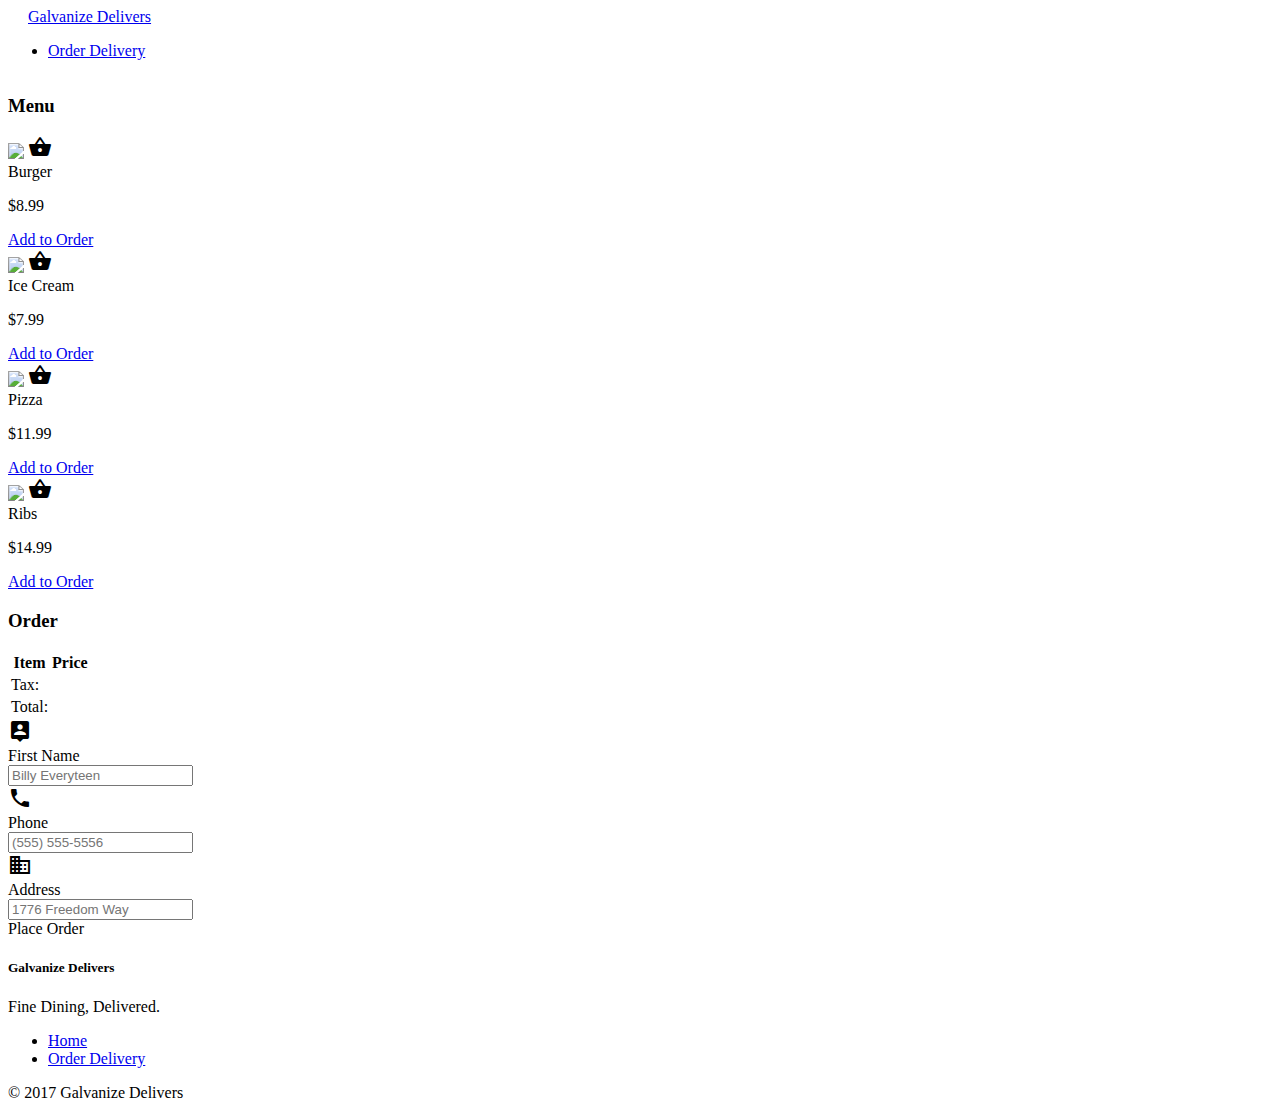
==== order.html @ cfaf94e9 "Updates all" ====
<!DOCTYPE html>
<html>

<head>
    <meta charset="utf-8">
    <!-- Compiled and minified CSS -->
    <link rel="stylesheet" href="https://cdnjs.cloudflare.com/ajax/libs/materialize/0.98.0/css/materialize.min.css">
    <link rel="stylesheet" href="css/style.css">
    <link href="https://fonts.googleapis.com/icon?family=Material+Icons" rel="stylesheet">
    <!-- Compiled and minified JavaScript -->
    <script src="https://cdnjs.cloudflare.com/ajax/libs/materialize/0.98.0/js/materialize.min.js"></script>
    <title>Galvanize Delivers</title>
</head>

<body>
    <header>
        <nav>
            <div class="nav-wrapper orange darken-4">
                <a href="index.html" class="brand-logo">Galvanize Delivers</a>
                <ul id="nav-mobile" class="right hide-on-med-and-down">
                    <li><a href="order.html">Order Delivery</a></li>
                </ul>
            </div>
        </nav>

    </header>
    <main class="container row">
        <div class="center-align left col s7">
            <h3>Menu</h3>
            <div class="row">
                <div class="col s6">
                    <div class="card">
                        <div class="card-image">
                            <img src="img/burger.jpg">
                            <a id="burga" class="btn-floating halfway-fab waves-effect waves-light red"><i class="material-icons teal accent-4">shopping_basket</i></a>
                        </div>
                        <div class="card-content">
                            <span class="card-title">Burger</span>
                            <p>$8.99</p>
                        </div>
                        <div class="card-action">
                            <a id="burger" href="#" class="teal-text text-accent-4">Add to Order</a>
                        </div>
                    </div>
                </div>
                <div class="col s6">
                    <div class="card">
                        <div class="card-image">
                            <img src="img/ice_cream.jpg">
                            <a id="icecre" class="btn-floating halfway-fab waves-effect waves-light red"><i class="material-icons teal accent-4">shopping_basket</i></a>
                        </div>
                        <div class="card-content">
                            <span class="card-title">Ice Cream</span>
                            <p>$7.99</p>
                        </div>
                        <div class="card-action">
                            <a id="cream"  href="#" class="teal-text text-accent-4">Add to Order</a>
                        </div>
                    </div>
                </div>
            </div>
            <div class="row">
                <div class="col s6">
                    <div class="card">
                        <div class="card-image">
                            <img src="img/pizza.jpg">
                            <a id="piza" class="btn-floating halfway-fab waves-effect waves-light red"><i class="material-icons teal accent-4">shopping_basket</i></a>
                        </div>
                        <div class="card-content">
                            <span class="card-title">Pizza</span>
                            <p>$11.99</p>
                        </div>
                        <div class="card-action">
                            <a id="pizza"  href="#" class="teal-text text-accent-4">Add to Order</a>
                        </div>
                    </div>
                </div>
                <div class="col s6">
                    <div class="card">
                        <div class="card-image">
                            <img src="img/ribs.jpg">
                            <a id="ribz" class="btn-floating halfway-fab waves-effect waves-light red"><i class="material-icons teal accent-4">shopping_basket</i></a>
                        </div>
                        <div class="card-content">
                            <span class="card-title">Ribs</span>
                            <p>$14.99</p>
                        </div>
                        <div class="card-action">
                            <a id="ribs"  href="#" class="teal-text text-accent-4">Add to Order</a>
                        </div>
                    </div>
                </div>
            </div>
        </div>
        <div class="center-align right col s5 order">
            <h3>Order</h3>
            <div class="row">
                <table class="striped">
                    <thead>
                        <tr>
                            <th data-field="name" class="right-align">Item</th>
                            <th data-field="price" class="right-align">Price</th>
                        </tr>
                    </thead>
                    <tbody id="tbod">

                    </tbody>
                    <tfoot>
                        <tr>
                            <td>Tax:</td>
                            <td></td>
                        </tr>
                        <tr>
                            <td>Total:</td>
                            <td></td>
                        </tr>
                    </tfoot>
                </table>
                <div class="row valign-wrapper">
                    <div class="valign left col s2"><i class="small material-icons teal-text text-accent-4">person_pin</i></div>
                    <label for="first_name">First Name</label>
                    <div class="right input-field col s10">

                        <input placeholder="Billy Everyteen" id="first_name" type="text" class="validate">

                    </div>
                </div>
                <div class="row valign-wrapper">
                    <div class="valign left col s2"><i class="small material-icons teal-text text-accent-4">phone</i></div>
                    <label for="first_name">Phone</label>
                    <div class="right input-field col s10">
                        <input placeholder="(555) 555-5556" id="phone_number" type="text" class="validate">

                    </div>
                </div>
                <div class="row valign-wrapper">
                    <div class="valign left col s2"><i class="small material-icons teal-text text-accent-4">business</i></div>
                    <label for="first_name">Address</label>
                    <div class="right input-field col s10">
                        <input placeholder="1776 Freedom Way" id="address" type="text" class="validate">

                    </div>
                </div>
                <a id="order" class="waves-effect waves-light btn">Place Order</a>
            </div>
        </div>
    </main>
    <footer class="page-footer orange darken-4">
        <div class="container">
            <div class="row">
                <div class="col l6 s12">
                    <h5 class="white-text">Galvanize Delivers</h5>
                    <p class="grey-text text-lighten-4">Fine Dining, Delivered.</p>
                </div>
                <div class="col l4 offset-l2 s12">
                    <ul>
                        <li><a class="grey-text text-lighten-3" href="#!">Home</a></li>
                        <li><a class="grey-text text-lighten-3" href="#!">Order Delivery</a></li>

                    </ul>
                </div>
            </div>
        </div>
        <div class="footer-copyright">
            <div class="container">
                © 2017 Galvanize Delivers
            </div>
        </div>
    </footer>
</body>

</html>
---- css/style.css ----
body {
  display: flex;
  min-height: 100vh;
  flex-direction: column;
}

main {
  flex: 1 0 auto;
}

.brand-logo {
  margin-left: 20px;
}

.hero {
  background-image: url('../img/hero.jpg');
  height: 60vh;
}

.teasers {
  width: 80vw;
}

.tease {
  padding-left: 3vw;
  padding-right: 3vw;
  text-align: left;
}

.teastitle {
  border-bottom: 1px solid rgb(235, 235, 235);
}
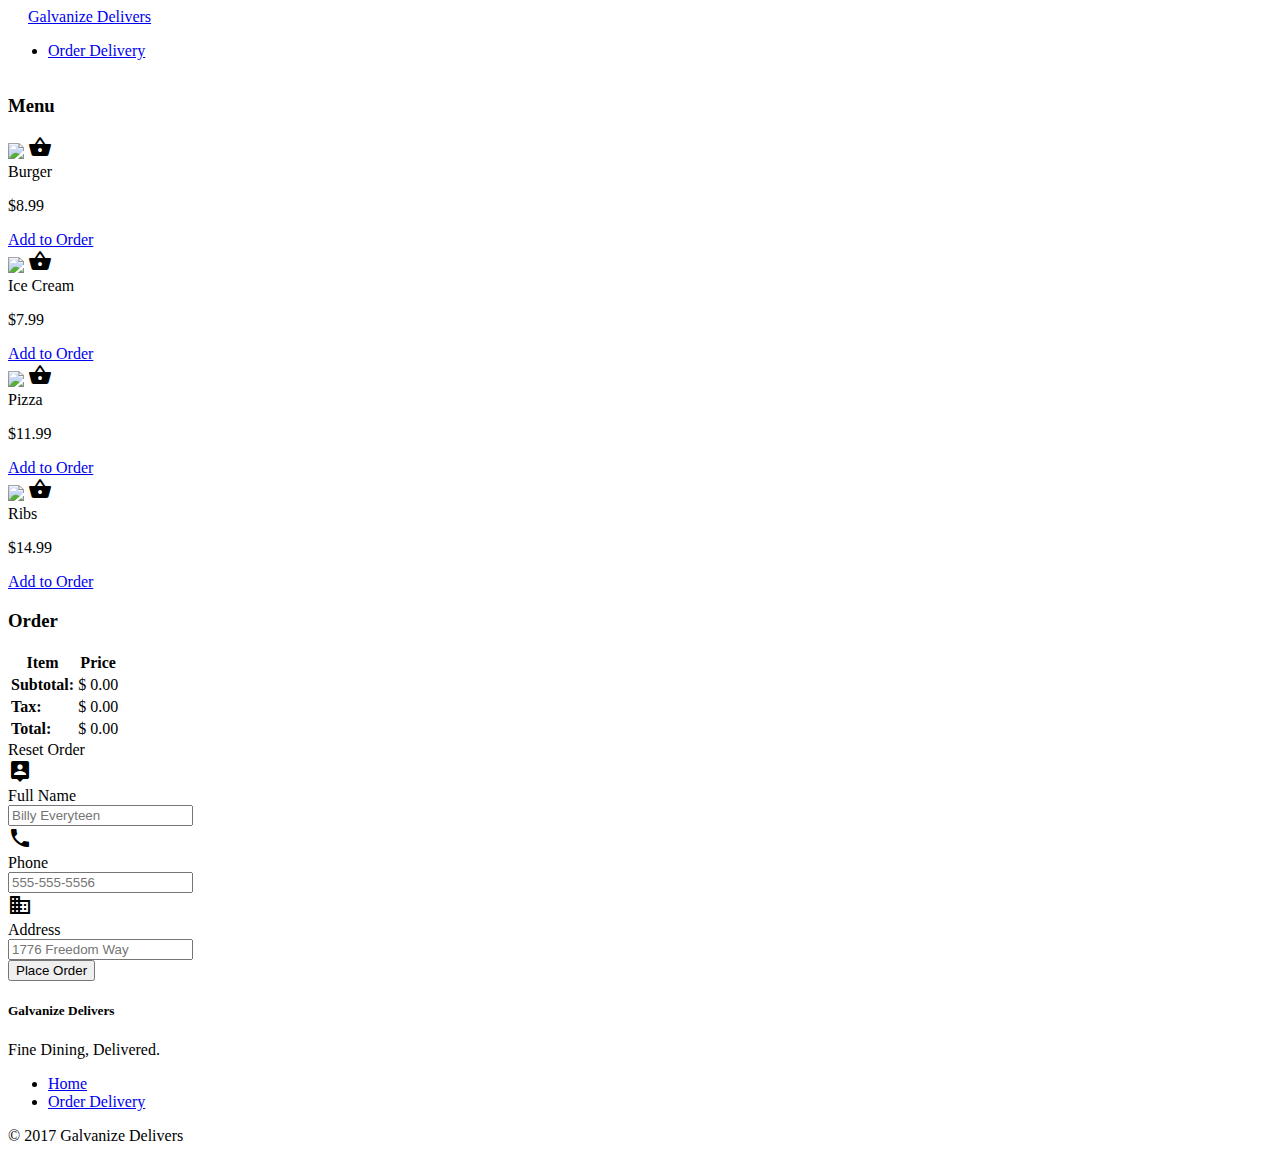
==== commit 4624ab50: "Adds all required components" ====
--- a/order.html
+++ b/order.html
@@ -2,171 +2,181 @@
 <html>
 
 <head>
-    <meta charset="utf-8">
-    <!-- Compiled and minified CSS -->
-    <link rel="stylesheet" href="https://cdnjs.cloudflare.com/ajax/libs/materialize/0.98.0/css/materialize.min.css">
-    <link rel="stylesheet" href="css/style.css">
-    <link href="https://fonts.googleapis.com/icon?family=Material+Icons" rel="stylesheet">
-    <!-- Compiled and minified JavaScript -->
-    <script src="https://cdnjs.cloudflare.com/ajax/libs/materialize/0.98.0/js/materialize.min.js"></script>
-    <title>Galvanize Delivers</title>
+  <meta charset="utf-8">
+  <meta name="viewport" content="width=device-width, initial-scale=1">
+  <!-- Compiled and minified CSS -->
+  <link rel="stylesheet" href="https://cdnjs.cloudflare.com/ajax/libs/materialize/0.98.0/css/materialize.min.css">
+  <link rel="stylesheet" href="css/style.css">
+  <link href="https://fonts.googleapis.com/icon?family=Material+Icons" rel="stylesheet">
+  <!-- Compiled and minified JavaScript -->
+  <script src="https://code.jquery.com/jquery-2.1.1.min.js"></script>
+  <script src="https://cdnjs.cloudflare.com/ajax/libs/materialize/0.98.0/js/materialize.min.js"></script>
+  <script type="text/javascript" src="js/functions.js">
+
+  </script>
+  <title>Galvanize Delivers</title>
 </head>
 
 <body>
-    <header>
-        <nav>
-            <div class="nav-wrapper orange darken-4">
-                <a href="index.html" class="brand-logo">Galvanize Delivers</a>
-                <ul id="nav-mobile" class="right hide-on-med-and-down">
-                    <li><a href="order.html">Order Delivery</a></li>
-                </ul>
+  <header>
+    <nav>
+      <div class="nav-wrapper orange darken-4">
+        <a href="index.html" class="brand-logo">Galvanize Delivers</a>
+        <ul id="nav-mobile" class="right hide-on-med-and-down">
+          <li><a href="order.html">Order Delivery</a></li>
+        </ul>
+      </div>
+    </nav>
+
+  </header>
+  <main class="container row">
+    <div class="center-align left col s12 m7">
+      <h3>Menu</h3>
+      <div class="row">
+        <div class="col l6 m6 s12">
+          <div class="card">
+            <div class="card-image">
+              <img src="img/burger.jpg">
+              <a id="burga" class="btn-floating halfway-fab waves-effect waves-light red"><i class="material-icons teal accent-4">shopping_basket</i></a>
             </div>
-        </nav>
+            <div class="card-content">
+              <span class="card-title">Burger</span>
+              <p>$8.99</p>
+            </div>
+            <div class="card-action">
+              <a id="burger" href="#" class="teal-text text-accent-4">Add to Order</a>
+            </div>
+          </div>
+        </div>
+        <div class="col l6 m6 s12">
+          <div class="card">
+            <div class="card-image">
+              <img src="img/ice_cream.jpg">
+              <a id="icecre" class="btn-floating halfway-fab waves-effect waves-light red"><i class="material-icons teal accent-4">shopping_basket</i></a>
+            </div>
+            <div class="card-content">
+              <span class="card-title">Ice Cream</span>
+              <p>$7.99</p>
+            </div>
+            <div class="card-action">
+              <a id="cream" href="#" class="teal-text text-accent-4">Add to Order</a>
+            </div>
+          </div>
+        </div>
+      </div>
+      <div class="row">
+        <div class="col l6 m6 s12">
+          <div class="card">
+            <div class="card-image">
+              <img src="img/pizza.jpg">
+              <a id="piza" class="btn-floating halfway-fab waves-effect waves-light red"><i class="material-icons teal accent-4">shopping_basket</i></a>
+            </div>
+            <div class="card-content">
+              <span class="card-title">Pizza</span>
+              <p>$11.99</p>
+            </div>
+            <div class="card-action">
+              <a id="pizza" href="#" class="teal-text text-accent-4">Add to Order</a>
+            </div>
+          </div>
+        </div>
+        <div class="col l6 m6 s12">
+          <div class="card">
+            <div class="card-image">
+              <img src="img/ribs.jpg">
+              <a id="ribz" class="btn-floating halfway-fab waves-effect waves-light red"><i class="material-icons teal accent-4">shopping_basket</i></a>
+            </div>
+            <div class="card-content">
+              <span class="card-title">Ribs</span>
+              <p>$14.99</p>
+            </div>
+            <div class="card-action">
+              <a id="ribs" href="#" class="teal-text text-accent-4">Add to Order</a>
+            </div>
+          </div>
+        </div>
+      </div>
+    </div>
+    <div class="center-align right col l5 m5 s12 order">
+      <h3>Order</h3>
+      <div class="row">
+        <table class="striped">
+          <thead>
+            <tr>
+              <th data-field="name" class="">Item</th>
+              <th data-field="price" class="right-align">Price</th>
+            </tr>
+          </thead>
+          <tbody id="tbod">
 
-    </header>
-    <main class="container row">
-        <div class="center-align left col s7">
-            <h3>Menu</h3>
-            <div class="row">
-                <div class="col s6">
-                    <div class="card">
-                        <div class="card-image">
-                            <img src="img/burger.jpg">
-                            <a id="burga" class="btn-floating halfway-fab waves-effect waves-light red"><i class="material-icons teal accent-4">shopping_basket</i></a>
-                        </div>
-                        <div class="card-content">
-                            <span class="card-title">Burger</span>
-                            <p>$8.99</p>
-                        </div>
-                        <div class="card-action">
-                            <a id="burger" href="#" class="teal-text text-accent-4">Add to Order</a>
-                        </div>
-                    </div>
-                </div>
-                <div class="col s6">
-                    <div class="card">
-                        <div class="card-image">
-                            <img src="img/ice_cream.jpg">
-                            <a id="icecre" class="btn-floating halfway-fab waves-effect waves-light red"><i class="material-icons teal accent-4">shopping_basket</i></a>
-                        </div>
-                        <div class="card-content">
-                            <span class="card-title">Ice Cream</span>
-                            <p>$7.99</p>
-                        </div>
-                        <div class="card-action">
-                            <a id="cream"  href="#" class="teal-text text-accent-4">Add to Order</a>
-                        </div>
-                    </div>
-                </div>
+          </tbody>
+          <tfoot>
+            <tr class="orderboarder">
+              <td><strong>Subtotal:</strong></td>
+              <td id="sub" class="right"></td>
+            </tr>
+            <tr class="orderboarder">
+              <td><strong>Tax:</strong></td>
+              <td id="tax" class="right"></td>
+            </tr>
+            <tr class="orderboarder">
+              <td><strong>Total:</strong></td>
+              <td id="total" class="right"></td>
+            </tr>
+          </tfoot>
+        </table>
+        <a class="waves-effect waves-light btn" id="reset">Reset Order</a>
+        <form>
+          <div class="row valign-wrapper">
+            <div class="valign left col s2"><i class="small material-icons teal-text text-accent-4">person_pin</i></div>
+            <label for="first_name">Full Name</label>
+            <div class="right input-field col s10">
+              <input placeholder="Billy Everyteen" id="fullname" type="text" class="validate">
             </div>
-            <div class="row">
-                <div class="col s6">
-                    <div class="card">
-                        <div class="card-image">
-                            <img src="img/pizza.jpg">
-                            <a id="piza" class="btn-floating halfway-fab waves-effect waves-light red"><i class="material-icons teal accent-4">shopping_basket</i></a>
-                        </div>
-                        <div class="card-content">
-                            <span class="card-title">Pizza</span>
-                            <p>$11.99</p>
-                        </div>
-                        <div class="card-action">
-                            <a id="pizza"  href="#" class="teal-text text-accent-4">Add to Order</a>
-                        </div>
-                    </div>
-                </div>
-                <div class="col s6">
-                    <div class="card">
-                        <div class="card-image">
-                            <img src="img/ribs.jpg">
-                            <a id="ribz" class="btn-floating halfway-fab waves-effect waves-light red"><i class="material-icons teal accent-4">shopping_basket</i></a>
-                        </div>
-                        <div class="card-content">
-                            <span class="card-title">Ribs</span>
-                            <p>$14.99</p>
-                        </div>
-                        <div class="card-action">
-                            <a id="ribs"  href="#" class="teal-text text-accent-4">Add to Order</a>
-                        </div>
-                    </div>
-                </div>
+          </div>
+          <div class="row valign-wrapper">
+            <div class="valign left col s2"><i class="small material-icons teal-text text-accent-4">phone</i></div>
+            <label for="first_name">Phone</label>
+            <div class="right input-field col s10">
+              <input type="tel" placeholder="555-555-5556" pattern="\d{3}[\-]\d{3}[\-]\d{4}" id="phonenumber" class="validate">
+
             </div>
+          </div>
+          <div class="row valign-wrapper">
+            <div class="valign left col s2"><i class="small material-icons teal-text text-accent-4">business</i></div>
+            <label for="first_name">Address</label>
+            <div class="right input-field col s10">
+              <input placeholder="1776 Freedom Way" id="address" type="text" class="validate">
+            </div>
+          </div>
+          <input type="submit" value="Place Order" id="order" class="waves-effect waves-light btn">
+        </form>
+      </div>
+
+    </div>
+  </main>
+  <footer class="page-footer orange darken-4">
+    <div class="container">
+      <div class="row">
+        <div class="col l6 m6 s12">
+          <h5 class="white-text">Galvanize Delivers</h5>
+          <p class="grey-text text-lighten-4">Fine Dining, Delivered.</p>
         </div>
-        <div class="center-align right col s5 order">
-            <h3>Order</h3>
-            <div class="row">
-                <table class="striped">
-                    <thead>
-                        <tr>
-                            <th data-field="name" class="right-align">Item</th>
-                            <th data-field="price" class="right-align">Price</th>
-                        </tr>
-                    </thead>
-                    <tbody id="tbod">
+        <div class="col l4 offset-l2 s12">
+          <ul>
+            <li><a class="grey-text text-lighten-3" href="#!">Home</a></li>
+            <li><a class="grey-text text-lighten-3" href="#!">Order Delivery</a></li>
 
-                    </tbody>
-                    <tfoot>
-                        <tr>
-                            <td>Tax:</td>
-                            <td></td>
-                        </tr>
-                        <tr>
-                            <td>Total:</td>
-                            <td></td>
-                        </tr>
-                    </tfoot>
-                </table>
-                <div class="row valign-wrapper">
-                    <div class="valign left col s2"><i class="small material-icons teal-text text-accent-4">person_pin</i></div>
-                    <label for="first_name">First Name</label>
-                    <div class="right input-field col s10">
-
-                        <input placeholder="Billy Everyteen" id="first_name" type="text" class="validate">
-
-                    </div>
-                </div>
-                <div class="row valign-wrapper">
-                    <div class="valign left col s2"><i class="small material-icons teal-text text-accent-4">phone</i></div>
-                    <label for="first_name">Phone</label>
-                    <div class="right input-field col s10">
-                        <input placeholder="(555) 555-5556" id="phone_number" type="text" class="validate">
-
-                    </div>
-                </div>
-                <div class="row valign-wrapper">
-                    <div class="valign left col s2"><i class="small material-icons teal-text text-accent-4">business</i></div>
-                    <label for="first_name">Address</label>
-                    <div class="right input-field col s10">
-                        <input placeholder="1776 Freedom Way" id="address" type="text" class="validate">
-
-                    </div>
-                </div>
-                <a id="order" class="waves-effect waves-light btn">Place Order</a>
-            </div>
+          </ul>
         </div>
-    </main>
-    <footer class="page-footer orange darken-4">
-        <div class="container">
-            <div class="row">
-                <div class="col l6 s12">
-                    <h5 class="white-text">Galvanize Delivers</h5>
-                    <p class="grey-text text-lighten-4">Fine Dining, Delivered.</p>
-                </div>
-                <div class="col l4 offset-l2 s12">
-                    <ul>
-                        <li><a class="grey-text text-lighten-3" href="#!">Home</a></li>
-                        <li><a class="grey-text text-lighten-3" href="#!">Order Delivery</a></li>
-
-                    </ul>
-                </div>
-            </div>
-        </div>
-        <div class="footer-copyright">
-            <div class="container">
-                © 2017 Galvanize Delivers
-            </div>
-        </div>
-    </footer>
+      </div>
+    </div>
+    <div class="footer-copyright">
+      <div class="container">
+        © 2017 Galvanize Delivers
+      </div>
+    </div>
+  </footer>
 </body>
 
 </html>
--- a/css/style.css
+++ b/css/style.css
@@ -30,3 +30,7 @@
 .teastitle {
   border-bottom: 1px solid rgb(235, 235, 235);
 }
+
+.orderboarder {
+  border-top: 1px solid rgb(235, 235, 235);  
+}
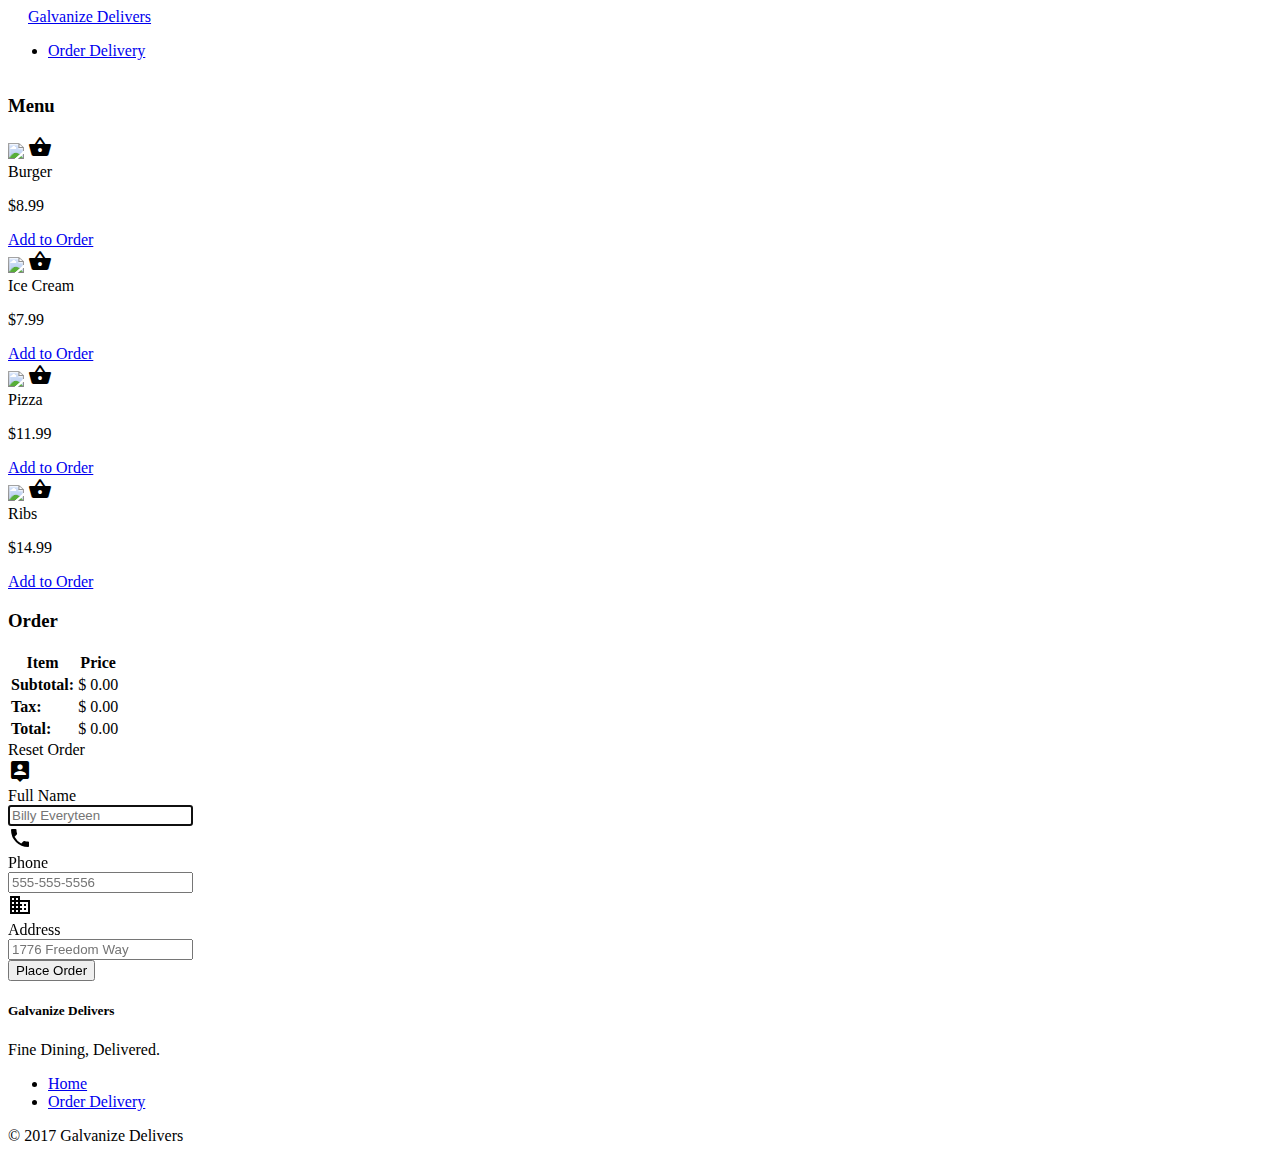
==== commit ae76d4b3: "Adds all required components" ====
--- a/order.html
+++ b/order.html
@@ -131,14 +131,14 @@
             <div class="valign left col s2"><i class="small material-icons teal-text text-accent-4">person_pin</i></div>
             <label for="first_name">Full Name</label>
             <div class="right input-field col s10">
-              <input placeholder="Billy Everyteen" id="fullname" type="text" class="validate">
+              <input required autofocus placeholder="Billy Everyteen" id="fullname" type="text" class="validate">
             </div>
           </div>
           <div class="row valign-wrapper">
             <div class="valign left col s2"><i class="small material-icons teal-text text-accent-4">phone</i></div>
             <label for="first_name">Phone</label>
             <div class="right input-field col s10">
-              <input type="tel" placeholder="555-555-5556" pattern="\d{3}[\-]\d{3}[\-]\d{4}" id="phonenumber" class="validate">
+              <input required type="tel" placeholder="555-555-5556" pattern="\d{3}[\-]\d{3}[\-]\d{4}" id="phonenumber" class="validate">
 
             </div>
           </div>
@@ -146,7 +146,7 @@
             <div class="valign left col s2"><i class="small material-icons teal-text text-accent-4">business</i></div>
             <label for="first_name">Address</label>
             <div class="right input-field col s10">
-              <input placeholder="1776 Freedom Way" id="address" type="text" class="validate">
+              <input required placeholder="1776 Freedom Way" id="address" type="text" class="validate">
             </div>
           </div>
           <input type="submit" value="Place Order" id="order" class="waves-effect waves-light btn">
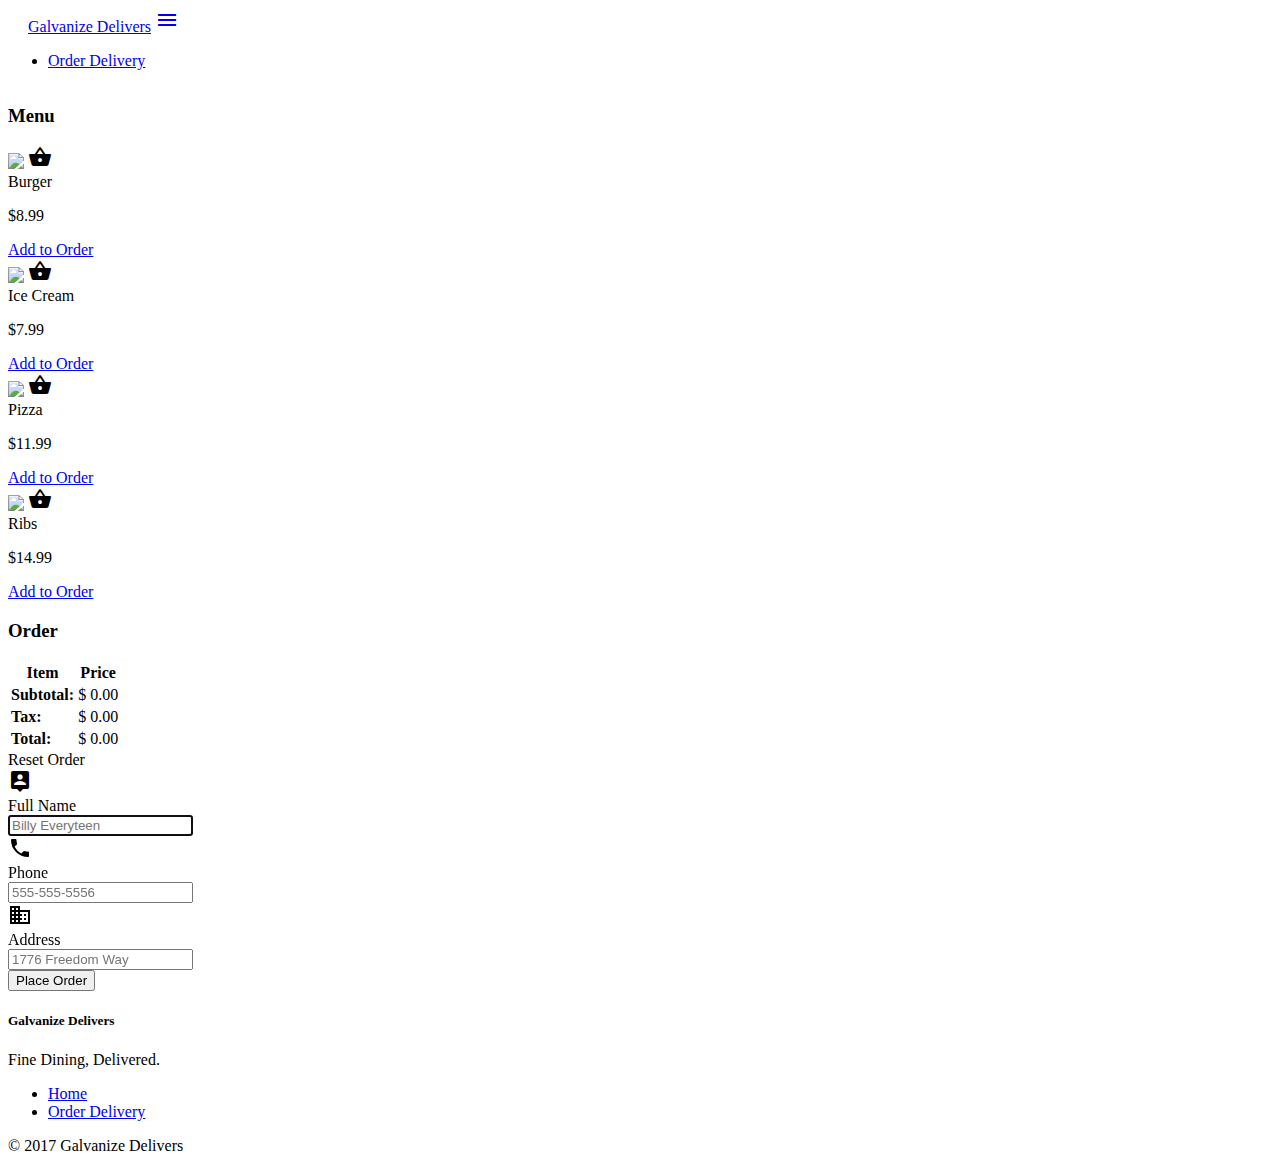
==== commit 9a7d2bb4: "Does hamburger menu" ====
--- a/order.html
+++ b/order.html
@@ -22,7 +22,9 @@
     <nav>
       <div class="nav-wrapper orange darken-4">
         <a href="index.html" class="brand-logo">Galvanize Delivers</a>
+        <a href="#" data-activates="mobile-demo" class="button-collapse"><i class="material-icons">menu</i></a>
         <ul id="nav-mobile" class="right hide-on-med-and-down">
+
           <li><a href="order.html">Order Delivery</a></li>
         </ul>
       </div>
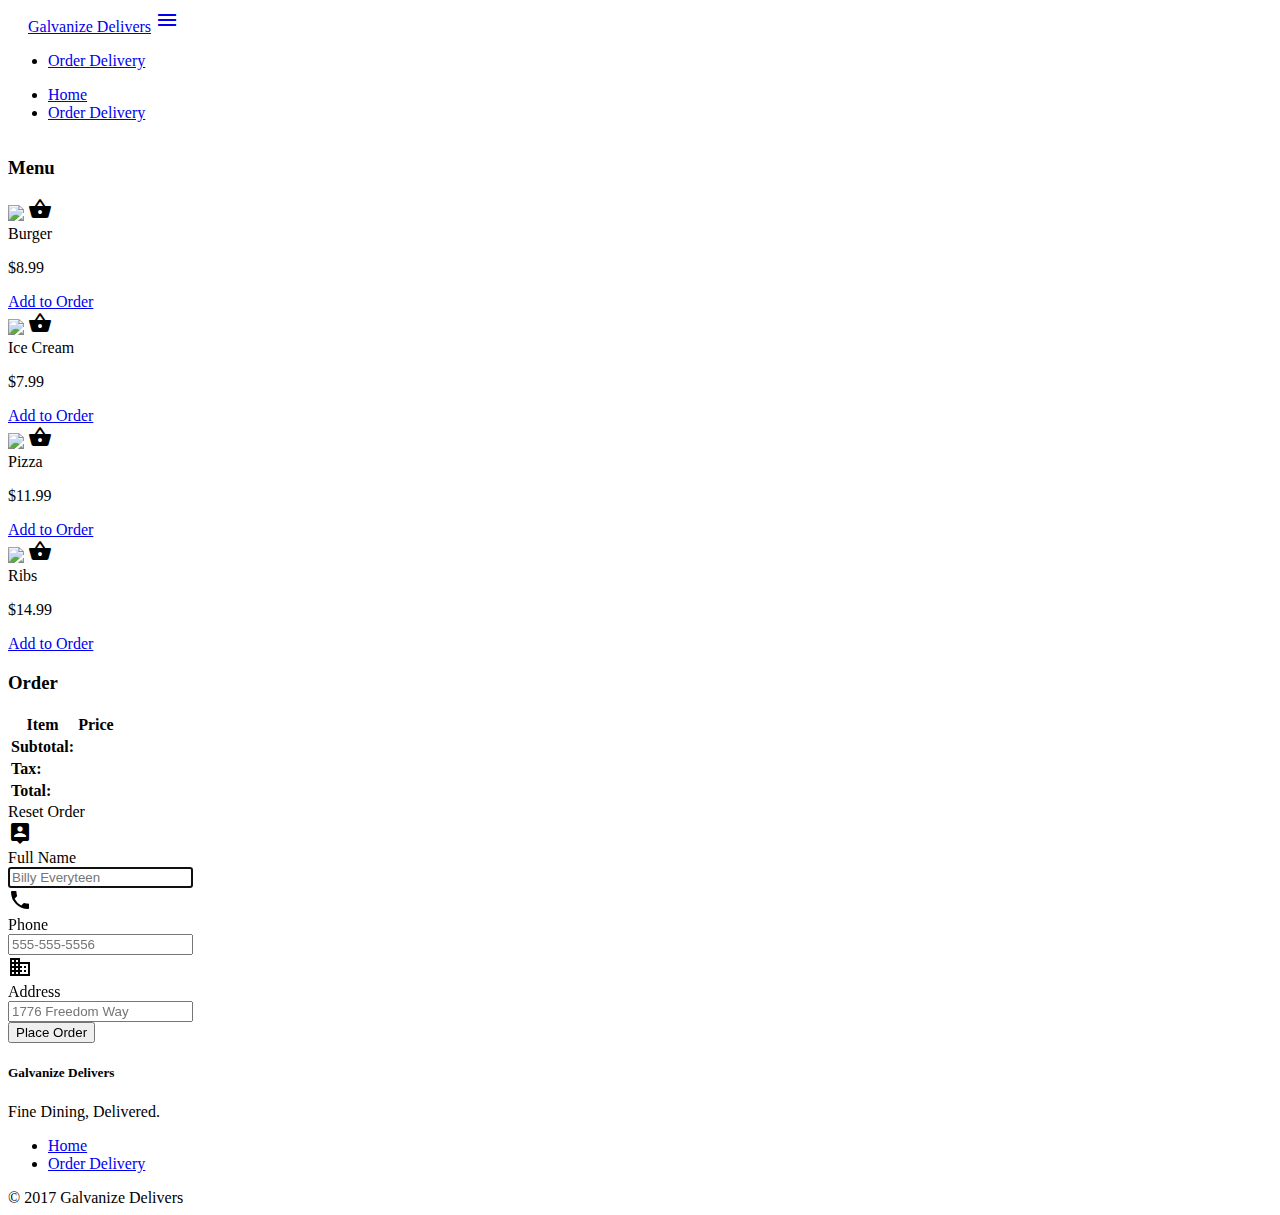
==== commit 6d37ad98: "Does hamburger better" ====
--- a/order.html
+++ b/order.html
@@ -24,7 +24,10 @@
         <a href="index.html" class="brand-logo">Galvanize Delivers</a>
         <a href="#" data-activates="mobile-demo" class="button-collapse"><i class="material-icons">menu</i></a>
         <ul id="nav-mobile" class="right hide-on-med-and-down">
-
+          <li><a href="order.html">Order Delivery</a></li>
+        </ul>
+        <ul id="mobile-demo" class="side-nav">
+          <li><a href="index.html">Home</a></li>
           <li><a href="order.html">Order Delivery</a></li>
         </ul>
       </div>
